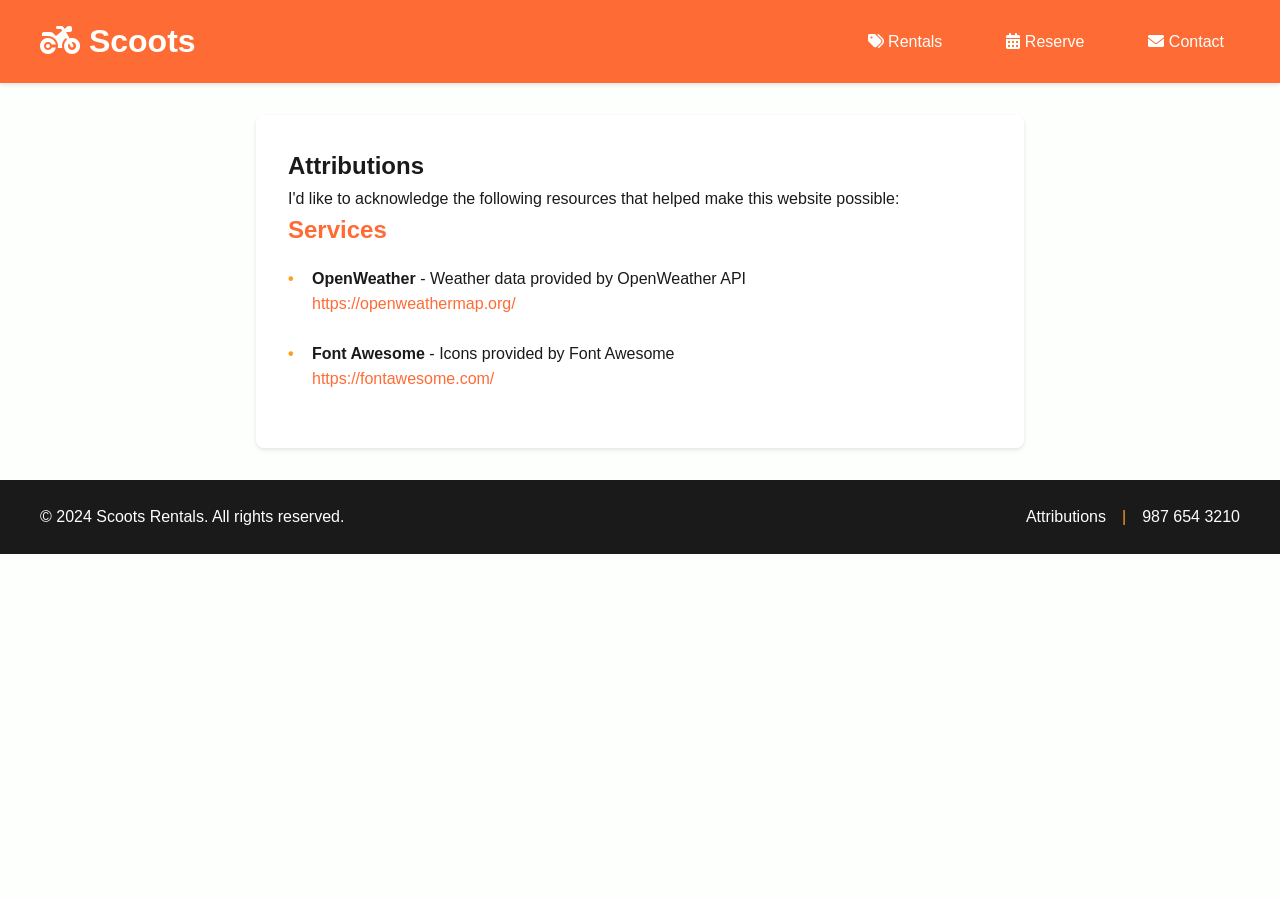
==== lesson14/attributions.html @ 7617bdeb "scoots page final commit" ====
<!DOCTYPE html>
<html lang="en">
<head>
    <meta charset="UTF-8">
    <meta name="viewport" content="width=device-width, initial-scale=1.0">
    <meta name="description" content="Attributions and acknowledgments for Scoots Cozumel">
    <title>Attributions - Scoots Cozumel</title>
    <link rel="stylesheet" href="styles/main.css">
    <link rel="stylesheet" href="https://cdnjs.cloudflare.com/ajax/libs/font-awesome/6.0.0/css/all.min.css">
    <style>
        .attributions-container {
            max-width: 800px;
            margin: 2rem auto;
            padding: 0 var(--spacing-unit);
        }

        .attribution-section {
            background: white;
            border-radius: 8px;
            padding: 2rem;
            margin-bottom: 2rem;
            box-shadow: 0 2px 4px rgba(0,0,0,0.1);
        }

        .attribution-section h2 {
            color: var(--primary-color);
            margin-bottom: 1rem;
        }

        .attribution-list {
            list-style: none;
            padding: 0;
        }

        .attribution-list li {
            margin-bottom: 1.5rem;
            padding-left: 1.5rem;
            position: relative;
        }

        .attribution-list li::before {
            content: "•";
            color: var(--accent-color);
            position: absolute;
            left: 0;
            font-weight: bold;
        }

        .attribution-list a {
            color: var(--primary-color);
            text-decoration: none;
        }

        .attribution-list a:hover {
            text-decoration: underline;
        }
    </style>
</head>
<body>
    <header>
        <nav>
            <a href="/" class="logo" aria-label="Scoots Home">
                <i class="fas fa-motorcycle"></i> Scoots
            </a>
            <ul class="nav-links">
                <li><a href="rentals.html"><i class="fas fa-tags"></i> Rentals</a></li>
                <li><a href="reservations.html"><i class="fas fa-calendar-alt"></i> Reserve</a></li>
                <li><a href="contact.html"><i class="fas fa-envelope"></i> Contact</a></li>
            </ul>
            <button class="menu-toggle" aria-label="Toggle navigation menu">
                <span class="sr-only">Menu</span>
                <i class="fas fa-bars"></i>
            </button>
        </nav>
    </header>

    <main>
        <div class="attributions-container">
            <section class="attribution-section">
                <h1>Attributions</h1>
                <p>I'd like to acknowledge the following resources that helped   make this website possible:</p>
                
                <h2>Services</h2>
                <ul class="attribution-list">
                    <li>
                        <strong>OpenWeather</strong> - Weather data provided by OpenWeather API
                        <br>
                        <a href="https://openweathermap.org/" target="_blank" rel="noopener">https://openweathermap.org/</a>
                    </li>
                    <li>
                        <strong>Font Awesome</strong> - Icons provided by Font Awesome
                        <br>
                        <a href="https://fontawesome.com/" target="_blank" rel="noopener">https://fontawesome.com/</a>
                    </li>
                </ul>
            </section>
        </div>
    </main>

    <footer>
        <div class="footer-content">
            <p>&copy; 2024 Scoots Rentals. All rights reserved.</p>
            <div class="footer-links">
                <a href="attributions.html">Attributions</a>
                <span class="separator">|</span>
                <p>987 654 3210</p>
            </div>
        </div>
    </footer>

    <script src="scripts/main.js"></script>
</body>
</html>
---- lesson14/styles/main.css ----
* {
    margin: 0;
    padding: 0;
    box-sizing: border-box;
}

:root {
    --primary-color: #ff6b35;
    --secondary-color: #2ec4b6;
    --accent-color: #ff9f1c;
    --dark-color: #1a1a1a;
    --light-color: #fdfffc;
    --spacing-unit: 1rem;
}

body {
    font-family: 'Segoe UI', Tahoma, Geneva, Verdana, sans-serif;
    line-height: 1.6;
    color: var(--dark-color);
    background-color: var(--light-color);
}

.sr-only {
    position: absolute;
    width: 1px;
    height: 1px;
    padding: 0;
    margin: -1px;
    overflow: hidden;
    clip: rect(0, 0, 0, 0);
    border: 0;
}

.weather-alert {
    background-color: var(--accent-color);
    color: var(--light-color);
    padding: 0.5rem;
    text-align: center;
    position: relative;
}

.weather-alert button {
    position: absolute;
    right: 1rem;
    top: 50%;
    transform: translateY(-50%);
    background: none;
    border: none;
    color: var(--light-color);
    cursor: pointer;
    font-size: 1.2rem;
}

header {
    background-color: var(--primary-color);
    padding: var(--spacing-unit);
    color: var(--light-color);
    box-shadow: 0 2px 4px rgba(0,0,0,0.1);
    position: sticky;
    top: 0;
    z-index: 1000;
}

nav {
    display: flex;
    justify-content: space-between;
    align-items: center;
    max-width: 1200px;
    margin: 0 auto;
    position: relative;
}

.nav-links {
    display: flex;
    gap: 2rem;
    list-style: none;
    margin: 0;
    padding: 0;
}

.nav-links a {
    color: var(--light-color);
    text-decoration: none;
    font-weight: 500;
    padding: 0.5rem 1rem;
    transition: background-color 0.3s ease;
    border-radius: 4px;
}

.nav-links a:hover {
    background-color: rgba(255, 255, 255, 0.1);
}

.menu-toggle {
    display: none;
    background: none;
    border: none;
    color: var(--light-color);
    cursor: pointer;
    padding: 0.5rem;
    font-size: 1.5rem;
}

.logo {
    font-size: 2rem;
    font-weight: bold;
    text-decoration: none;
    color: var(--light-color);
}

.hero {
    background: linear-gradient(rgba(0,0,0,0.5), rgba(0,0,0,0.5)), 
                url('../images/hero.jpg');
    background-size: cover;
    background-position: center;
    color: var(--light-color);
    text-align: center;
    padding: 4rem var(--spacing-unit);
    min-height: 70vh;
    display: flex;
    flex-direction: column;
    justify-content: center;
    align-items: center;
}

.hero h1 {
    font-size: 3.5rem;
    margin-bottom: var(--spacing-unit);
    animation: fadeIn 1s ease-out;
}

.hero p {
    font-size: 1.25rem;
    max-width: 600px;
    margin-bottom: 2rem;
}

.weather-widget {
    background: rgba(255, 255, 255, 0.1);
    backdrop-filter: blur(10px);
    border-radius: 8px;
    padding: 1.5rem;
    margin-top: 2rem;
    color: var(--light-color);
    border: 1px solid rgba(255, 255, 255, 0.2);
}

.weather-widget h3 {
    margin-bottom: 1.25rem;
    font-size: 1.25rem;
    text-align: center;
}

.weather-data {
    display: grid;
    grid-template-columns: repeat(2, 1fr);
    gap: 1.5rem;
    text-align: center;
}

.weather-item {
    padding: 1rem;
    background: rgba(0, 0, 0, 0.2);
    border-radius: 6px;
    display: flex;
    flex-direction: column;
    align-items: center;
    gap: 0.5rem;
}

.weather-item p {
    font-size: 0.9rem;
    opacity: 0.9;
    margin: 0;
}

.weather-item strong {
    font-size: 1.25rem;
    font-weight: 600;
}

.weather-conditions {
    display: flex;
    flex-direction: column;
    align-items: center;
    gap: 0.5rem;
}

.weather-conditions div {
    display: flex;
    flex-direction: column;
    align-items: center;
    text-align: center;
}

.weather-conditions img {
    width: 50px;
    height: 50px;
    margin-bottom: 0.25rem;
}

.weather-conditions span {
    font-weight: 600;
    font-size: 1rem;
}

.weather-conditions small {
    font-size: 0.85rem;
    opacity: 0.9;
    text-transform: capitalize;
}

.rental-types {
    padding: 4rem var(--spacing-unit);
    max-width: 1200px;
    margin: 0 auto;
}

.rental-grid {
    display: grid;
    grid-template-columns: repeat(auto-fit, minmax(300px, 1fr));
    gap: 2rem;
    margin-top: 2rem;
}

.rental-card {
    background: var(--light-color);
    border-radius: 8px;
    padding: 1.5rem;
    box-shadow: 0 2px 4px rgba(0,0,0,0.1);
    transition: transform 0.3s ease;
}

.rental-card:hover {
    transform: translateY(-5px);
}

.locations {
    padding: 4rem var(--spacing-unit);
    max-width: 1200px;
    margin: 0 auto;
    background-color: var(--secondary-color);
    color: var(--light-color);
}

.location-cards {
    display: grid;
    grid-template-columns: repeat(auto-fit, minmax(300px, 1fr));
    gap: 2rem;
    margin-top: 2rem;
}

.location-card {
    background: var(--light-color);
    border-radius: 8px;
    padding: 1.5rem;
    box-shadow: 0 2px 4px rgba(0,0,0,0.1);
    transition: transform 0.3s ease;
    color: var(--dark-color);
}

.social-links {
    padding: 2rem var(--spacing-unit);
    background-color: var(--dark-color);
    color: var(--light-color);
    text-align: center;
}

.social-links ul {
    display: flex;
    justify-content: center;
    gap: 2rem;
    list-style: none;
    margin-top: 1rem;
}

.social-links a {
    color: var(--light-color);
    text-decoration: none;
    font-size: 1.5rem;
}

.cta-button {
    display: inline-block;
    padding: 1rem 2rem;
    background-color: var(--accent-color);
    color: var(--light-color);
    text-decoration: none;
    border-radius: 4px;
    font-weight: bold;
    transition: background-color 0.3s ease;
}

.cta-button:hover,
.cta-button:focus {
    background-color: #e88e19;
    outline: none;
}

.cta-button:focus {
    box-shadow: 0 0 0 3px rgba(255,159,28,0.5);
}

footer {
    background-color: var(--dark-color);
    color: var(--light-color);
    padding: 1.5rem var(--spacing-unit);
    margin-top: auto;
}

.footer-content {
    max-width: 1200px;
    margin: 0 auto;
    display: flex;
    justify-content: space-between;
    align-items: center;
    flex-wrap: wrap;
    gap: 1rem;
}

.footer-links {
    display: flex;
    align-items: center;
    gap: 1rem;
}

.footer-links a {
    color: var(--light-color);
    text-decoration: none;
    transition: color 0.3s ease;
}

.footer-links a:hover {
    color: var(--accent-color);
}

.separator {
    color: var(--accent-color);
}

@media (max-width: 768px) {
    .hero h1 {
        font-size: 2.5rem;
    }

    .hero p {
        font-size: 1.1rem;
    }

    .footer-content {
        flex-direction: column;
        text-align: center;
    }

    .footer-links {
        justify-content: center;
    }

    .menu-toggle {
        display: block;
    }

    .nav-links {
        display: none;
        position: absolute;
        top: 100%;
        left: 0;
        right: 0;
        background-color: var(--primary-color);
        flex-direction: column;
        padding: 1rem;
        gap: 1rem;
        border-radius: 0 0 8px 8px;
        box-shadow: 0 4px 6px rgba(0, 0, 0, 0.1);
    }

    .nav-links.show {
        display: flex;
    }

    .nav-links li {
        width: 100%;
    }

    .nav-links a {
        display: block;
        padding: 0.75rem 1rem;
        text-align: center;
    }

    .location-cards,
    .rental-grid {
        grid-template-columns: 1fr;
    }
}

@keyframes fadeIn {
    from {
        opacity: 0;
        transform: translateY(20px);
    }
    to {
        opacity: 1;
        transform: translateY(0);
    }
}
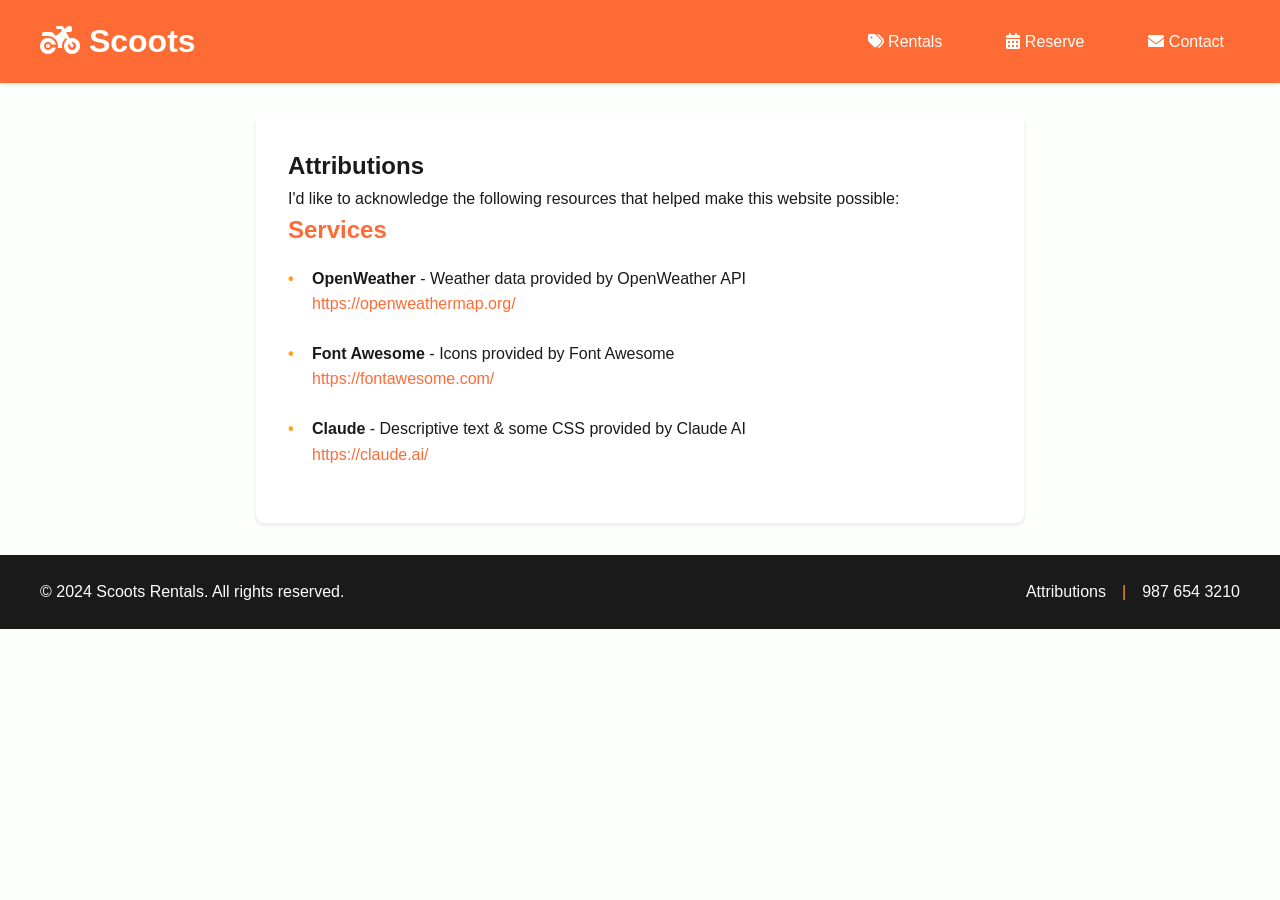
==== commit 8286adc4: "fixed attributions" ====
--- a/lesson14/attributions.html
+++ b/lesson14/attributions.html
@@ -59,7 +59,7 @@
 <body>
     <header>
         <nav>
-            <a href="/" class="logo" aria-label="Scoots Home">
+            <a href="index.html" class="logo" aria-label="Scoots Home">
                 <i class="fas fa-motorcycle"></i> Scoots
             </a>
             <ul class="nav-links">
@@ -85,12 +85,17 @@
                     <li>
                         <strong>OpenWeather</strong> - Weather data provided by OpenWeather API
                         <br>
-                        <a href="https://openweathermap.org/" target="_blank" rel="noopener">https://openweathermap.org/</a>
+                        <a href="https://openweathermap.org/" target="_blank">https://openweathermap.org/</a>
                     </li>
                     <li>
                         <strong>Font Awesome</strong> - Icons provided by Font Awesome
                         <br>
-                        <a href="https://fontawesome.com/" target="_blank" rel="noopener">https://fontawesome.com/</a>
+                        <a href="https://fontawesome.com/" target="_blank">https://fontawesome.com/</a>
+                    </li>
+                    <li>
+                        <strong>Claude</strong> - Descriptive text & some CSS provided by Claude AI
+                        <br>
+                        <a href="https://claude.ai/" target="_blank">https://claude.ai/</a>
                     </li>
                 </ul>
             </section>
